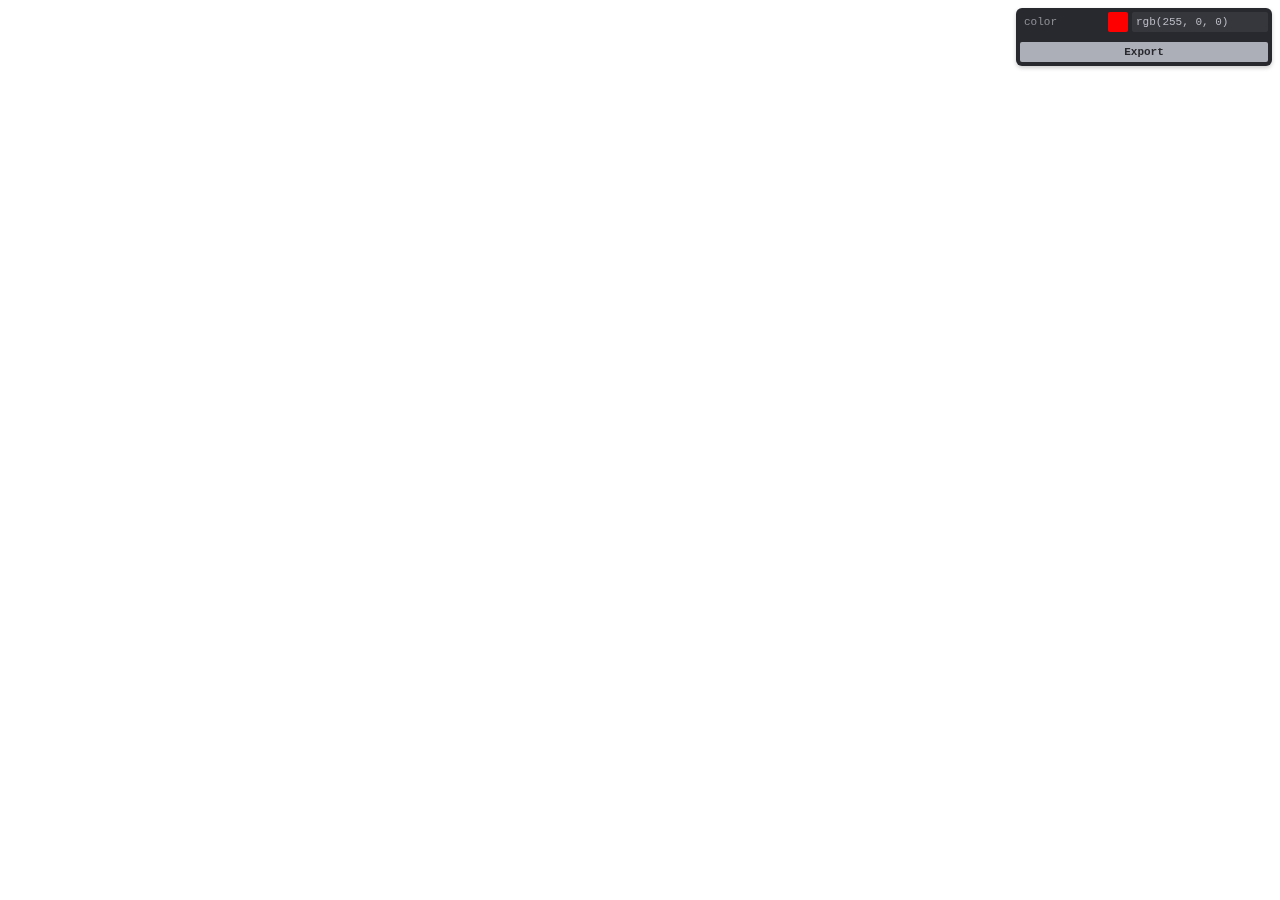
==== etw-castle-with-faces/index.html @ 4829e6ab "feat: add snippets" ====
<!DOCTYPE html>
<html lang="en">
  <head>
    <meta charset="UTF-8" />
    <meta name="viewport" content="width=device-width, initial-scale=1.0" />
    <title>CC/CC – Tweakpane</title>

    <!-- Libraries & Utilities -->
    <script src="/assets/paper-full.min.js"></script>
    <script src="/assets/acorn.js"></script>
    <script src="/assets/utils-global.js"></script>
    <script src="/assets/tweakpane-global.js"></script>
    <script src="/assets/tweakpane-file-import-global.js"></script>

    <!-- PaperScript -->
    <script src="./index.js" type="text/paperscript" canvas="canvas"></script>

    <!-- Styles -->
    <link href="/assets/style.css" rel="stylesheet" />
  </head>
  <body>
    <canvas id="canvas" resize></canvas>
  </body>
</html>
---- assets/style.css ----
body {
  margin: 0;
}

html,
body {
  width: 100%;
  height: 100%;
}

canvas {
  display: block;
  width: 100%;
  height: 100%;
}

h2 {
  margin: 0;
  padding: 0.5rem;
  background-color: lightgray;
  font-family: monospace;
  font-weight: normal;
  font-size: inherit;
}
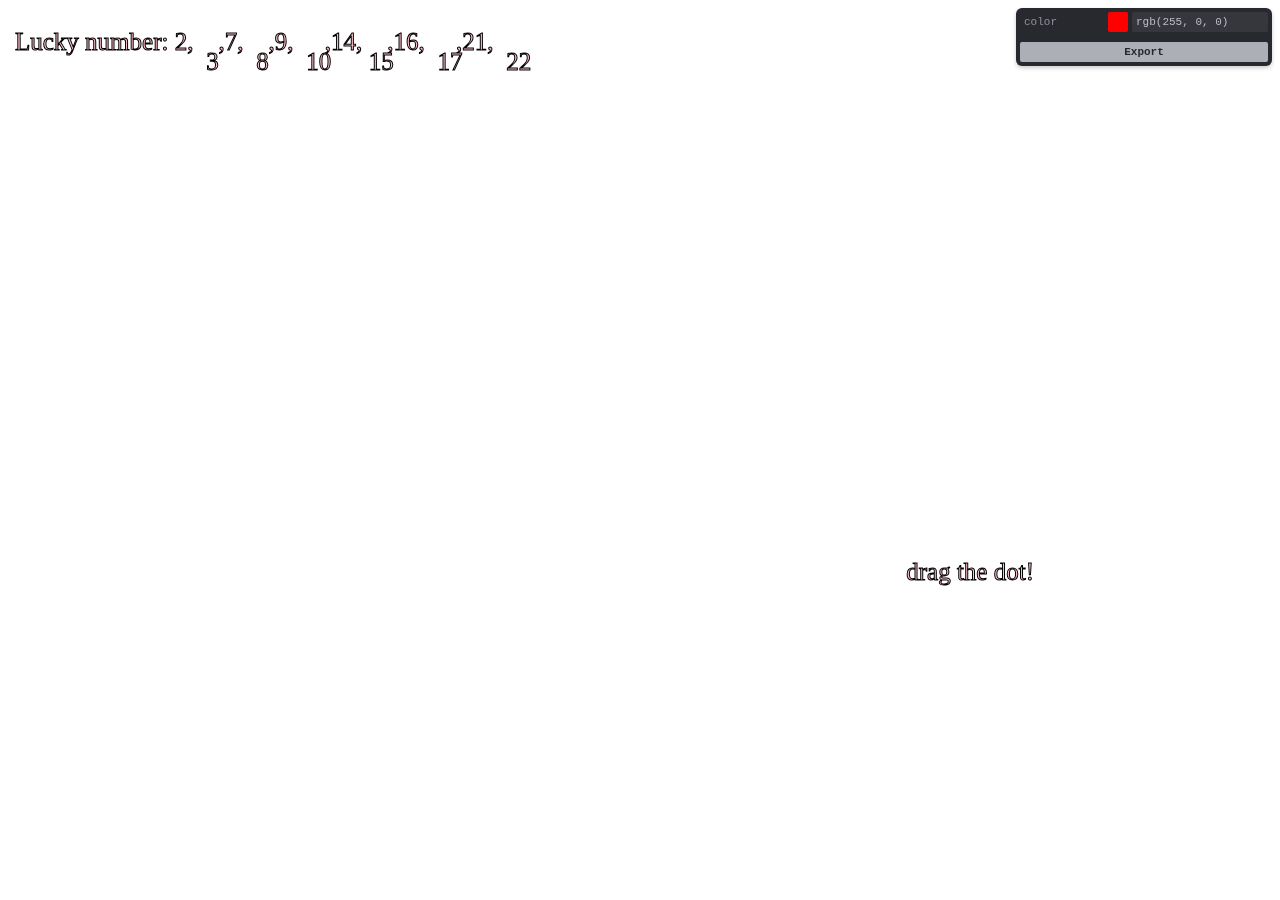
==== commit ef05dd0e: "feat: add/modify snippets" ====
--- a/etw-castle-with-faces/index.html
+++ b/etw-castle-with-faces/index.html
@@ -17,6 +17,12 @@
 
     <!-- Styles -->
     <link href="/assets/style.css" rel="stylesheet" />
+    <link rel="preconnect" href="https://fonts.googleapis.com" />
+    <link rel="preconnect" href="https://fonts.gstatic.com" crossorigin />
+    <link
+      href="https://fonts.googleapis.com/css2?family=Outfit:wght@100..900&display=swap"
+      rel="stylesheet"
+    />
   </head>
   <body>
     <canvas id="canvas" resize></canvas>
